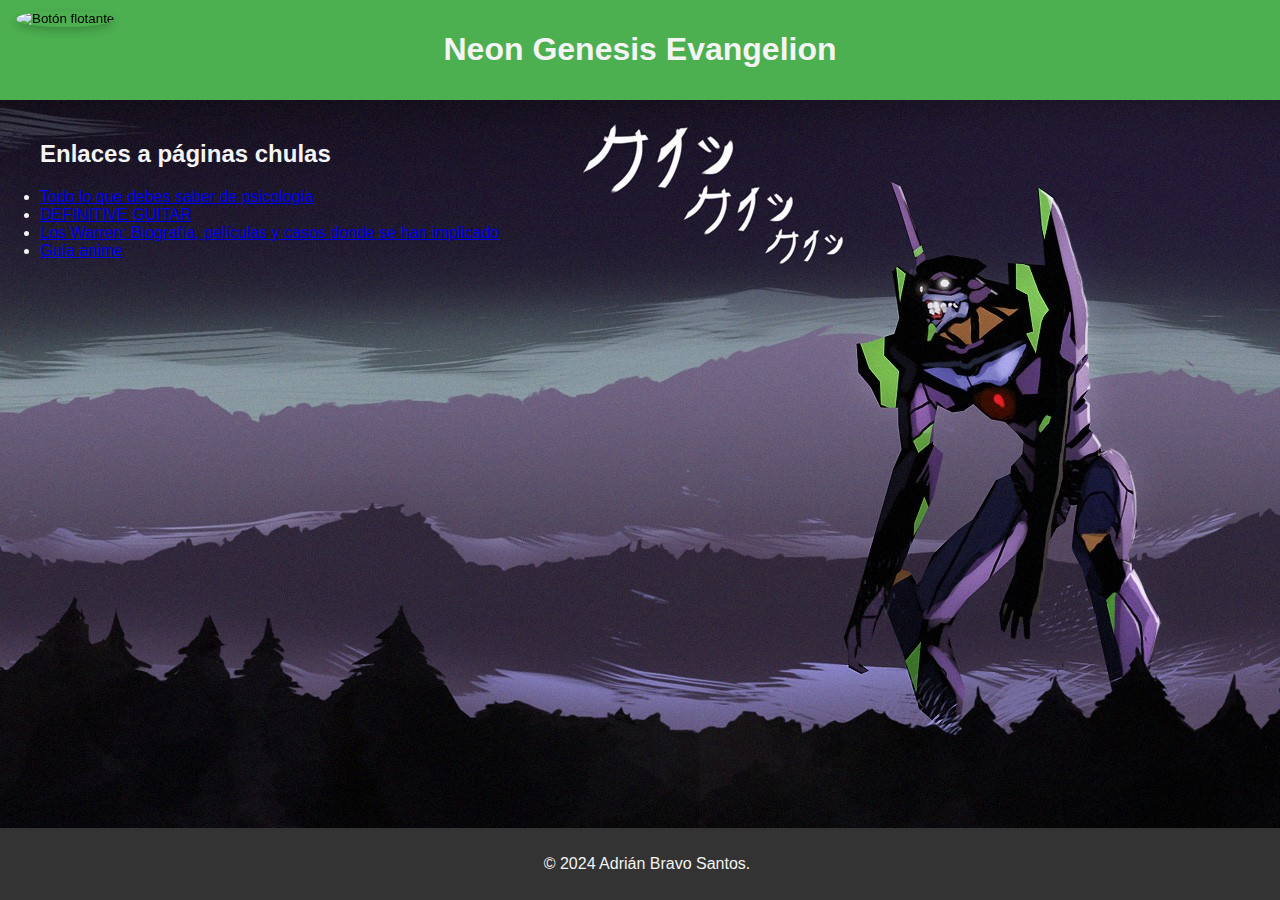
==== enlaces.html @ 460b4214 "Add files via upload" ====
<!DOCTYPE html>
<html lang="es">
<head>
    <meta charset="UTF-8">
    <meta name="viewport" content="width=device-width, initial-scale=1.0">
    <meta name="description" content="Neon Genesis Evangelion">    
    <link rel="canonical" href="https://husslesnake.github.io">
    <title>Neon Genesis Evangelion</title>
    <link rel="stylesheet" href="style.css">
    <link rel="shortcut icon" href="images/favicon.ico">
    <script src="script.js"></script>
</head>
<body>
    <header>    
        <div class="container">
            <h1>Neon Genesis Evangelion</h1>
        </div>
    </header>

    <main>
        <button class="btn-flotante" onclick="toggleMenu()">
            <img src="images/favicon.ico" alt="Botón flotante">
        </button>
        <div id="dropdownMenu" class="dropdown-content">
            <a href="index.html">Home</a>
            <a href="#section2">Section 2</a>
            <a href="enlaces.html">Enlaces</a>
        </div>
        <div class="container">
            <h2>Enlaces a páginas chulas</h2>
            <li><a href="https://nayyyra.github.io">Todo lo que debes saber de psicología</a></li>
            <li><a href="https://fhiros.github.io">DEFINITIVE GUITAR</a></li>
            <li><a href="https://marialobominguez.github.io">Los Warren: Biografía, películas y casos donde se han implicado</a></li>
            <li><a href="https://sram505.github.io">Guía anime</a></li>                
        </div>
    </main>

    <footer>
        <div class="container">
            <p>&copy; 2024 Adrián Bravo Santos.</p>
        </div>
    </footer>
</body>
</html>
---- style.css ----
body {
      background-image: url("images/Neon_Genesis_Evangelion_EVA_Unit_01-25584-483629627.jpg");
      font-family: Arial, sans-serif;
      margin: 0;
      padding: 0;
      background-color: #f4f4f4;
  }

  .btn-flotante {
      position: fixed;
      top: 10px;
      left: 10px;
      background-color: transparent;
      border: none;
      cursor: pointer;
      z-index: 1000;
  }

  .btn-flotante img {
      width: 50px;
      height: 50px;
      object-fit: cover;
      border-radius: 50%;
      box-shadow: 0px 4px 8px rgba(0, 0, 0, 0.2);
  }

  .btn-flotante img:hover {
      transform: scale(1.1);
      transition: transform 0.2s ease;
  }

  header {
      background-color: #4CAF50;
      color: white;
      padding: 10px 0;
      text-align: center;
  }

  main {
      padding: 20px;
  }

  footer {
      padding: 7px;
      background-color: #333;
      color: white;
      text-align: center;
      bottom: 0;
      width: 100%;
      position: fixed;
  }

  .container {
      max-width: 1200px;
      margin: 0 auto;
      color: #f4f4f4;
  }

  h1 {
      color: #f4f4f4;
  }

  p {
      line-height: 1.6;
      color: #f4f4f4;
  }

  .dropdown-content {
      display: none;
      position: absolute;
      top: 50px;
      left: 20px;
      background-color: #f9f9f9;
      box-shadow: 0px 8px 16px rgba(0, 0, 0, 0.2);
      z-index: 1;
  }

  .dropdown-content a {
      color: black;
      padding: 12px 16px;
      text-decoration: none;
      display: block;
  }

  .dropdown-content a:hover {
      background-color: #ddd;
  }

  .show {
      display: block;
  }
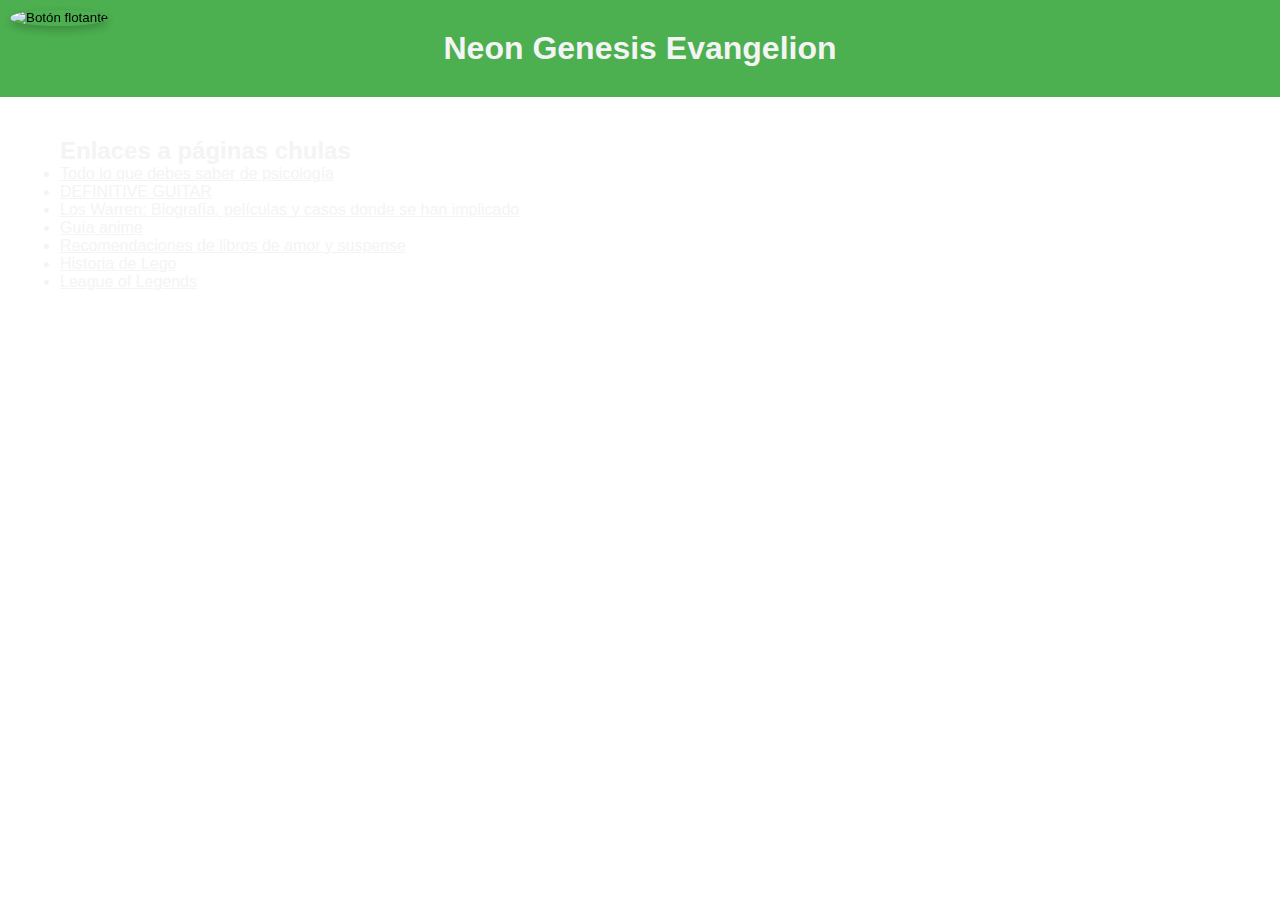
==== commit 697e62e6: "Add files via upload" ====
--- a/enlaces.html
+++ b/enlaces.html
@@ -1,17 +1,29 @@
 <!DOCTYPE html>
 <html lang="es">
-<head>
-    <meta charset="UTF-8">
-    <meta name="viewport" content="width=device-width, initial-scale=1.0">
-    <meta name="description" content="Neon Genesis Evangelion">    
-    <link rel="canonical" href="https://husslesnake.github.io">
-    <title>Neon Genesis Evangelion</title>
-    <link rel="stylesheet" href="style.css">
-    <link rel="shortcut icon" href="images/favicon.ico">
-    <script src="script.js"></script>
-</head>
+    <head>
+        <meta charset="UTF-8">
+        <meta name="viewport" content="width=device-width, initial-scale=1.0">
+        <meta name="description" content="Información sobre Neon Genesis Evangelion, una franquicia icónica de Gainax.">
+        <meta  name="theme-color" content="#ff0000">
+        <meta name="robots" content="index,follow">
+        <link rel="canonical" href="https://husslesnake.github.io">
+        <title>Neon Genesis Evangelion</title>
+        <link rel="stylesheet" href="style.css">
+        <link rel="icon" href="images/favicon.ico" type="image/x-icon">
+        <meta name="keywords" content="Neon Genesis Evangelion, evangelion, shinji, asuka, rei, ayanami, misato, gendo, ikari, eva, angeles,
+        impacto, anime, manga">
+        <script src="script.js" defer></script>
+    </head>
+    <script type="application/ld+json">
+{
+  "@context": "http://schema.org",
+  "@type": "LocalBusiness",
+  "name": "Neon Genesis Evangelion",
+  "url": "https://meleka320.github.io/"
+}
+</script>
 <body>
-    <header>    
+    <header>
         <div class="container">
             <h1>Neon Genesis Evangelion</h1>
         </div>
@@ -22,23 +34,23 @@
             <img src="images/favicon.ico" alt="Botón flotante">
         </button>
         <div id="dropdownMenu" class="dropdown-content">
-            <a href="index.html">Home</a>
-            <a href="#section2">Section 2</a>
+            <a href="index.html">Inicio</a>
+            <a href="galeria.html">Galería</a>
+            <a href="personajes.html">Personajes</a>
             <a href="enlaces.html">Enlaces</a>
         </div>
         <div class="container">
             <h2>Enlaces a páginas chulas</h2>
+            <ul>
             <li><a href="https://nayyyra.github.io">Todo lo que debes saber de psicología</a></li>
             <li><a href="https://fhiros.github.io">DEFINITIVE GUITAR</a></li>
             <li><a href="https://marialobominguez.github.io">Los Warren: Biografía, películas y casos donde se han implicado</a></li>
-            <li><a href="https://sram505.github.io">Guía anime</a></li>                
+            <li><a href="https://sram505.github.io">Guía anime</a></li>
+            <li><a href="https://gemaa19.github.io">Recomendaciones de libros de amor y suspense</a></li>
+            <li><a href="https://luisja2.github.io">Historia de Lego</a></li>
+            <li><a href="https://meleka320.github.io">League of Legends</a></li>
+        </ul>
         </div>
     </main>
-
-    <footer>
-        <div class="container">
-            <p>&copy; 2024 Adrián Bravo Santos.</p>
-        </div>
-    </footer>
 </body>
-</html>
+</html>--- a/style.css
+++ b/style.css
@@ -1,92 +1,168 @@
+body {
+  background-image: url("images/Neon_Genesis_Evangelion_EVA_Unit_01-25584-483629627.webp");
+  background-size: cover;
+  background-position: center;
+  background-repeat: no-repeat;
+  background-attachment: fixed;
+  margin: 0;
+  padding: 0;
+  font-family: Arial, sans-serif;
+  box-sizing: border-box;
+  display: flex;
+  flex-direction: column;
+  min-height: 100vh;
+  color: #f4f4f4;
+}
+
+@media (max-width: 768px) {
   body {
-      background-image: url("images/Neon_Genesis_Evangelion_EVA_Unit_01-25584-483629627.jpg");
-      font-family: Arial, sans-serif;
-      margin: 0;
-      padding: 0;
-      background-color: #f4f4f4;
+    background-attachment: scroll;
   }
+}
 
-  .btn-flotante {
-      position: fixed;
-      top: 10px;
-      left: 10px;
-      background-color: transparent;
-      border: none;
-      cursor: pointer;
-      z-index: 1000;
+.container {
+  max-width: 1200px;
+  margin: 0 auto;
+  padding: 20px;
+}
+
+.btn-flotante {
+  position: fixed;
+  top: 10px;
+  left: 10px;
+  background-color: transparent;
+  border: none;
+  cursor: pointer;
+  z-index: 1000;
+}
+
+.btn-flotante img {
+  width: 50px;
+  height: 50px;
+  object-fit: cover;
+  border-radius: 50%;
+  box-shadow: 0px 4px 8px rgba(0, 0, 0, 0.2);
+}
+
+.btn-flotante img:hover {
+  transform: scale(1.1);
+  transition: transform 0.2s ease;
+}
+
+header {
+  background-color: #4caf50;
+  color: white;
+  padding: 10px 0;
+  text-align: center;
+}
+
+main {
+  padding: 20px;
+}
+
+footer {
+  padding: 10px 0;
+  background-color: #4caf50;
+  color: white;
+  text-align: center;
+  width: 100%;
+  position: fixed;
+  bottom: 0;
+}
+
+container {
+  max-width: 1200px;
+  margin: 20px;
+  padding: 20px;
+  overflow: auto;
+  color: #f4f4f4;
+}
+
+h1 {
+  color: #f4f4f4;
+}
+
+p {
+  line-height: 1.6;
+  color: #f4f4f4;
+}
+a:visited{
+    color: #f4f4f4;
+}
+a{
+    color: #f4f4f4;
+}
+.dropdown-content {
+  display: none;
+  position:fixed ;
+  top: 50px;
+  left: 20px;
+  color: #f4f4f4;
+  background-color:rgb(123, 9, 151);
+  box-shadow: 0px 8px 16px rgba(0, 0, 0, 0.2);
+  z-index: 1;
+  transition: right 0.3s ease;
+  overflow-x:hidden;
+}
+
+.dropdown-content a {
+  color: black;
+  padding: 12px 16px;
+  text-decoration: none;
+  display: block;
+}
+body.overlay-active::after {
+    content: '';
+    position: fixed;
+    top: 0;
+    left: 0;
+    width: 100%;
+    height: 100%;
+    background-color: rgba(0, 0, 0, 0.5);
+    z-index: 999;
+}
+
+.dropdown-content a:hover {
+  background-color: #ddd;
+  transform: scale(1.02);
+  box-shadow: 0 4px 6px rgba(0, 0, 0, 0.2);
+  transition: transform 0.3s ease, box-shadow 0.3s ease;
+}
+
+.show {
+  display: block;
+}
+* {
+  margin: 0;
+  padding: 0;
+  box-sizing: border-box;
+}
+
+.gallery {
+  display: grid;
+  grid-template-columns: repeat(auto-fit, minmax(200px, 1fr));
+  gap: 15px;
+  padding: 20px;
+  max-width: 1200px;
+  margin: 0 auto;
+}
+
+.gallery img {
+  width: 100%;
+  border-radius: 8px;
+  box-shadow: 0 4px 6px rgba(0, 0, 0, 0.2);
+  transition: transform 0.3s ease, box-shadow 0.3s ease;
+  cursor: pointer;
+}
+
+.gallery img:hover {
+  transform: scale(1.05);
+  box-shadow: 0 6px 10px rgba(0, 0, 0, 0.3);
+}
+
+@media (max-width: 480px) {
+  header,
+  footer {
+    font-size: 14px;
   }
-
-  .btn-flotante img {
-      width: 50px;
-      height: 50px;
-      object-fit: cover;
-      border-radius: 50%;
-      box-shadow: 0px 4px 8px rgba(0, 0, 0, 0.2);
-  }
-
-  .btn-flotante img:hover {
-      transform: scale(1.1);
-      transition: transform 0.2s ease;
-  }
-
-  header {
-      background-color: #4CAF50;
-      color: white;
-      padding: 10px 0;
-      text-align: center;
-  }
-
-  main {
-      padding: 20px;
-  }
-
-  footer {
-      padding: 7px;
-      background-color: #333;
-      color: white;
-      text-align: center;
-      bottom: 0;
-      width: 100%;
-      position: fixed;
-  }
-
-  .container {
-      max-width: 1200px;
-      margin: 0 auto;
-      color: #f4f4f4;
-  }
-
-  h1 {
-      color: #f4f4f4;
-  }
-
-  p {
-      line-height: 1.6;
-      color: #f4f4f4;
-  }
-
-  .dropdown-content {
-      display: none;
-      position: absolute;
-      top: 50px;
-      left: 20px;
-      background-color: #f9f9f9;
-      box-shadow: 0px 8px 16px rgba(0, 0, 0, 0.2);
-      z-index: 1;
-  }
-
-  .dropdown-content a {
-      color: black;
-      padding: 12px 16px;
-      text-decoration: none;
-      display: block;
-  }
-
-  .dropdown-content a:hover {
-      background-color: #ddd;
-  }
-
-  .show {
-      display: block;
-  }
-  +}
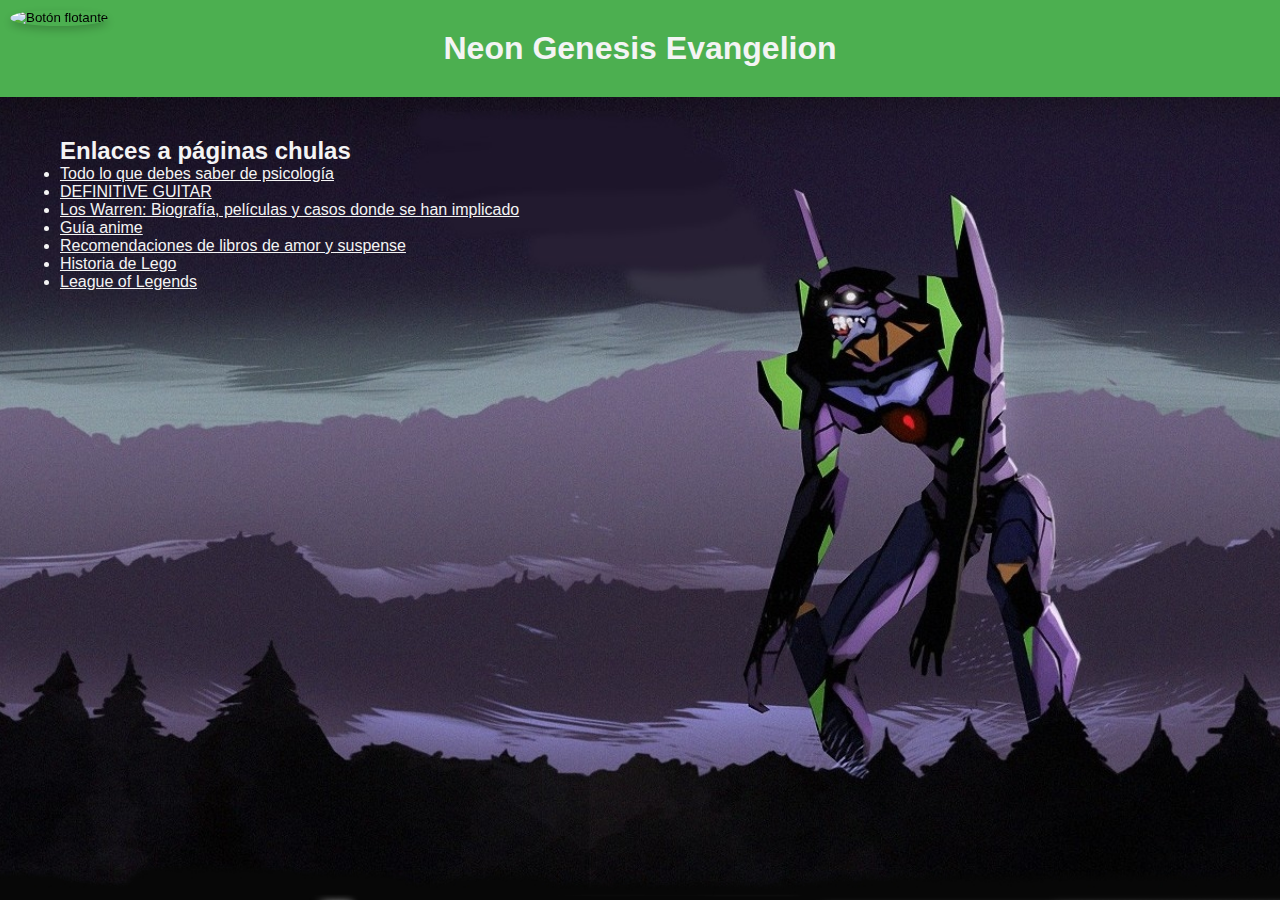
==== commit 5f3cdba0: "Add files via upload" ====
--- a/enlaces.html
+++ b/enlaces.html
@@ -13,15 +13,16 @@
         <meta name="keywords" content="Neon Genesis Evangelion, evangelion, shinji, asuka, rei, ayanami, misato, gendo, ikari, eva, angeles,
         impacto, anime, manga">
         <script src="script.js" defer></script>
+        <script type="application/ld+json">
+            {
+              "@context": "http://schema.org",
+              "@type": "LocalBusiness",
+              "name": "Neon Genesis Evangelion",
+              "url": "https://meleka320.github.io/"
+            }
+            </script>
     </head>
-    <script type="application/ld+json">
-{
-  "@context": "http://schema.org",
-  "@type": "LocalBusiness",
-  "name": "Neon Genesis Evangelion",
-  "url": "https://meleka320.github.io/"
-}
-</script>
+
 <body>
     <header>
         <div class="container">
